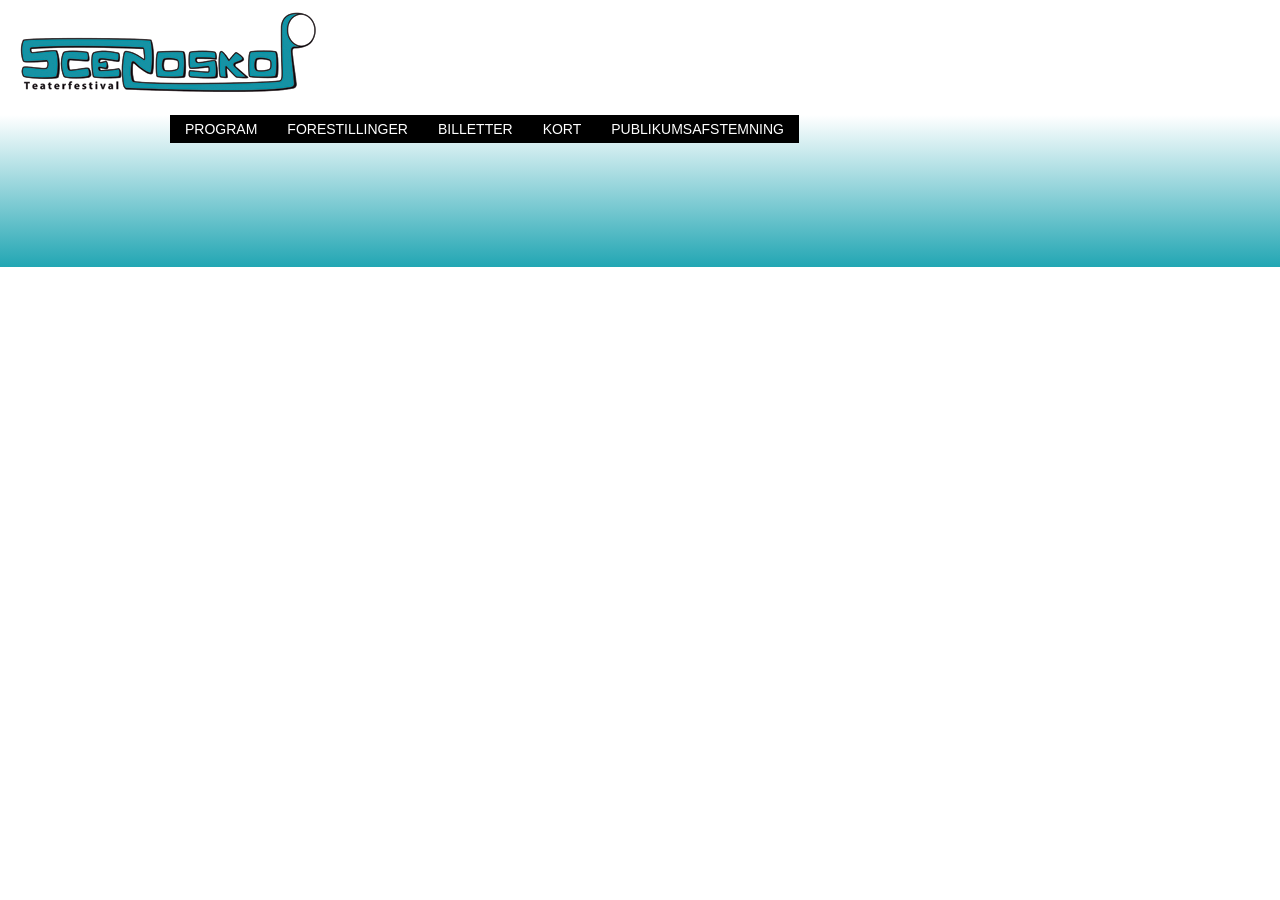
==== www/index.html @ 5769d6dc "." ====
<!DOCTYPE html>
<!-- This site was created in Webflow. http://www.webflow.com-->
<!-- Last Published: Wed Mar 19 2014 09:03:41 GMT+0000 (UTC) -->
<html style="" class="wf-oswald-n3-active wf-oswald-n4-active wf-oswald-n7-active wf-montserrat-n4-active wf-montserrat-n7-active wf-active w-mod-js w-mod-no-touch w-mod-video" data-wf-site="532339cab69573570c00024c"><head>
<meta http-equiv="content-type" content="text/html; charset=UTF-8">
  <meta charset="utf-8">
  <title>Teaterfestival</title>
        <meta name="viewport" content="user-scalable=no, initial-scale=1, maximum-scale=1, minimum-scale=1, width=device-width, height=device-height, target-densitydpi=device-dpi" />
  <meta name="format-detection" content="telephone=no" />

  <link rel="stylesheet" type="text/css" href="index-filer/normalize.css">
  <link rel="stylesheet" type="text/css" href="index-filer/webflow.css">
  <link rel="stylesheet" type="text/css" href="index-filer/scenoskop.css">
  <link rel="stylesheet" type="text/css" href="css/index.css" />

  <script async="" src="js/cbgapi.js"></script><script src="js/webfont.js"></script>
  <link href="index-filer/css.css" rel="stylesheet"><script>
    WebFont.load({
      google: {
        families: ["Oswald:300,400,700","Montserrat:400,700"]
      }
    });
  </script>
  <script type="text/javascript" src="js/modernizr.js"></script>
  <link rel="shortcut icon" type="image/x-icon" href="https://y7v4p6k4.ssl.hwcdn.net/placeholder/favicon.ico">
<script gapi_processed="true" src="js/plusone.js" type="text/javascript"></script></head>
<body>
  <div id="loadscreen" style="width: 100%; height: 100%; z-index: 100; background-color: white; position: absolute; top: 0px; left 0px; padding-top: 30%">
	  <center>
  	  	<img src="splash.png" /><br />
	  	<img src="img/load.gif" />
	  </center>
	  </div>
	  <div class="logo-baggrund">
	    <img class="logo" src="index-filer/Scenoskop-logo-br300px.png" alt="52f9203d129e615e140000d2_Scenoskop-logo-br300px.png">
	  </div>
	  <div class="bund">
	    <div class="w-container bund1"><a class="button menuknap" href="program.html">PROGRAM</a><a class="button menuknap" href="forestillinger.html">FORESTILLINGER</a><a class="button menuknap" href="billetter.html">BILLETTER</a><a class="button menuknap" href="kort.html">KORT</a><a class="button menuknap" href="publikumsafstemning.html">PUBLIKUMSAFSTEMNING</a>
	    </div>
	  </div>
  <script type="text/javascript" src="js/jquery.js"></script>
  <script type="text/javascript" src="js/webflow.js"></script>
  <script type="text/javascript" src="phonegap.js"></script>
  <script type="text/javascript" src="js/index.js"></script>
  <script>
     
	 app.initialize();
		 
	
	document.addEventListener('deviceready', function() {
		navigator.splashscreen.hide();
	});
	 
	$(document).ready(function() {
		$("#loadscreen").remove();
	});
  
  </script>

</body></html>
---- www/index-filer/webflow.css ----
@font-face {
  font-family: 'webflow-icons';
  src: url([data-uri]) format('truetype'), url([data-uri]) format('woff');
  font-weight: normal;
  font-style: normal;
}
[class^="w-icon-"],
[class*=" w-icon-"] {
  font-family: 'webflow-icons';
  speak: none;
  font-style: normal;
  font-weight: normal;
  font-variant: normal;
  text-transform: none;
  line-height: 1;
  /* Better Font Rendering =========== */

  -webkit-font-smoothing: antialiased;
  -moz-osx-font-smoothing: grayscale;
}
.w-icon-slider-right:before {
  content: "\e600";
}
.w-icon-slider-left:before {
  content: "\e601";
}
.w-icon-nav-menu:before {
  content: "\e602";
}
* {
  -webkit-box-sizing: border-box;
  -moz-box-sizing: border-box;
  box-sizing: border-box;
}
html {
  height: 100%;
}
body {
  margin: 0;
  min-height: 100%;
  background-color: #fff;
  color: #333;
}
img {
  max-width: 100%;
  vertical-align: middle;
  display: inline-block;
}
html.touch * {
  background-attachment: scroll !important;
}
.w-block {
  display: block;
}
.w-inline-block {
  max-width: 100%;
  display: inline-block;
}
.w-clearfix:before,
.w-clearfix:after {
  content: " ";
  display: table;
}
.w-clearfix:after {
  clear: both;
}
.w-hidden {
  display: none;
}
h1,
h2,
h3,
h4,
h5,
h6 {
  margin: 0;
}
p {
  margin: 0;
}
blockquote {
  margin: 0;
}
ul,
ol {
  margin-top: 0;
  margin-bottom: 0;
}
.w-list-unstyled {
  padding-left: 0;
  list-style: none;
}
.w-embed:before,
.w-embed:after {
  content: " ";
  display: table;
}
.w-embed:after {
  clear: both;
}
.w-video {
  width: 100%;
  position: relative;
  padding: 0;
}
.w-video iframe,
.w-video object,
.w-video embed {
  position: absolute;
  top: 0;
  left: 0;
  width: 100%;
  height: 100%;
}
fieldset {
  padding: 0;
  margin: 0;
  border: 0;
}
label {
  display: block;
  margin-bottom: 5px;
  font-weight: bold;
}
button,
html input[type="button"],
input[type="reset"],
input[type="submit"] {
  cursor: pointer;
  -webkit-appearance: button;
}
.w-form {
  margin: 0 0 15px;
}
.w-form-done {
  display: none;
  padding: 10px;
  background-color: #dbffd1;
}
.w-form-fail {
  display: none;
  margin-top: 10px;
  padding: 10px;
  background-color: #ffdede;
}
.w-input,
.w-select {
  display: block;
  width: 100%;
  height: 38px;
  padding: 8px 12px;
  margin-bottom: 10px;
  font-size: 14px;
  line-height: 1.428571429;
  color: #555555;
  vertical-align: middle;
  background-color: #ffffff;
  border: 1px solid #cccccc;
  box-shadow: inset 0 1px 1px rgba(0, 0, 0, 0.075);
}
.w-input:-moz-placeholder,
.w-select:-moz-placeholder {
  color: #999999;
}
.w-input::-moz-placeholder,
.w-select::-moz-placeholder {
  color: #999999;
  opacity: 1;
}
.w-input:-ms-input-placeholder,
.w-select:-ms-input-placeholder {
  color: #999999;
}
.w-input::-webkit-input-placeholder,
.w-select::-webkit-input-placeholder {
  color: #999999;
}
.w-input:focus,
.w-select:focus {
  border-color: rgba(82, 168, 236, 0.8);
  outline: 0;
  box-shadow: inset 0 1px 1px rgba(0, 0, 0, 0.075), 0 0 8px rgba(82, 168, 236, 0.6);
}
.w-input[disabled],
.w-select[disabled],
.w-input[readonly],
.w-select[readonly],
fieldset[disabled] .w-input,
fieldset[disabled] .w-select {
  cursor: not-allowed;
  background-color: #eeeeee;
}
textarea.w-input,
textarea.w-select {
  height: auto;
}
.w-select[multiple] {
  height: auto;
}
.w-button {
  display: inline-block;
  padding: 12px;
  background-color: black;
  color: white;
  border: 0;
  line-height: inherit;
}
.w-container {
  margin-left: auto;
  margin-right: auto;
  max-width: 940px;
}
.w-container:before,
.w-container:after {
  content: " ";
  display: table;
}
.w-container:after {
  clear: both;
}
.w-container .w-row {
  margin-left: -10px;
  margin-right: -10px;
}
.w-row:before,
.w-row:after {
  content: " ";
  display: table;
}
.w-row:after {
  clear: both;
}
.w-row .w-row {
  margin-left: 0;
  margin-right: 0;
}
.w-col {
  position: relative;
  float: left;
  width: 100%;
  min-height: 1px;
  padding-left: 10px;
  padding-right: 10px;
}
.w-col .w-col {
  padding-left: 0;
  padding-right: 0;
}
.w-col-1 {
  width: 8.333333333333332%;
}
.w-col-2 {
  width: 16.666666666666664%;
}
.w-col-3 {
  width: 25%;
}
.w-col-4 {
  width: 33.33333333333333%;
}
.w-col-5 {
  width: 41.66666666666667%;
}
.w-col-6 {
  width: 50%;
}
.w-col-7 {
  width: 58.333333333333336%;
}
.w-col-8 {
  width: 66.66666666666666%;
}
.w-col-9 {
  width: 75%;
}
.w-col-10 {
  width: 83.33333333333334%;
}
.w-col-11 {
  width: 91.66666666666666%;
}
.w-col-12 {
  width: 100%;
}
.w-col-push-1 {
  left: 8.333333333333332%;
}
.w-col-push-2 {
  left: 16.666666666666664%;
}
.w-col-push-3 {
  left: 25%;
}
.w-col-push-4 {
  left: 33.33333333333333%;
}
.w-col-push-5 {
  left: 41.66666666666667%;
}
.w-col-push-6 {
  left: 50%;
}
.w-col-push-7 {
  left: 58.333333333333336%;
}
.w-col-push-8 {
  left: 66.66666666666666%;
}
.w-col-push-9 {
  left: 75%;
}
.w-col-push-10 {
  left: 83.33333333333334%;
}
.w-col-push-11 {
  left: 91.66666666666666%;
}
.w-col-pull-1 {
  right: 8.333333333333332%;
}
.w-col-pull-2 {
  right: 16.666666666666664%;
}
.w-col-pull-3 {
  right: 25%;
}
.w-col-pull-4 {
  right: 33.33333333333333%;
}
.w-col-pull-5 {
  right: 41.66666666666667%;
}
.w-col-pull-6 {
  right: 50%;
}
.w-col-pull-7 {
  right: 58.333333333333336%;
}
.w-col-pull-8 {
  right: 66.66666666666666%;
}
.w-col-pull-9 {
  right: 75%;
}
.w-col-pull-10 {
  right: 83.33333333333334%;
}
.w-col-pull-11 {
  right: 91.66666666666666%;
}
.w-col-offset-1 {
  margin-left: 8.333333333333332%;
}
.w-col-offset-2 {
  margin-left: 16.666666666666664%;
}
.w-col-offset-3 {
  margin-left: 25%;
}
.w-col-offset-4 {
  margin-left: 33.33333333333333%;
}
.w-col-offset-5 {
  margin-left: 41.66666666666667%;
}
.w-col-offset-6 {
  margin-left: 50%;
}
.w-col-offset-7 {
  margin-left: 58.333333333333336%;
}
.w-col-offset-8 {
  margin-left: 66.66666666666666%;
}
.w-col-offset-9 {
  margin-left: 75%;
}
.w-col-offset-10 {
  margin-left: 83.33333333333334%;
}
.w-col-offset-11 {
  margin-left: 91.66666666666666%;
}
.w-hidden-main {
  display: none !important;
}
@media screen and (max-width: 991px) {
  .w-container {
    max-width: 728px;
  }
  .w-hidden-main {
    display: inherit !important;
  }
  .w-hidden-medium {
    display: none !important;
  }
  .w-col-medium-1 {
    width: 8.333333333333332%;
  }
  .w-col-medium-2 {
    width: 16.666666666666664%;
  }
  .w-col-medium-3 {
    width: 25%;
  }
  .w-col-medium-4 {
    width: 33.33333333333333%;
  }
  .w-col-medium-5 {
    width: 41.66666666666667%;
  }
  .w-col-medium-6 {
    width: 50%;
  }
  .w-col-medium-7 {
    width: 58.333333333333336%;
  }
  .w-col-medium-8 {
    width: 66.66666666666666%;
  }
  .w-col-medium-9 {
    width: 75%;
  }
  .w-col-medium-10 {
    width: 83.33333333333334%;
  }
  .w-col-medium-11 {
    width: 91.66666666666666%;
  }
  .w-col-medium-12 {
    width: 100%;
  }
  .w-col-medium-push-1 {
    left: 8.333333333333332%;
  }
  .w-col-medium-push-2 {
    left: 16.666666666666664%;
  }
  .w-col-medium-push-3 {
    left: 25%;
  }
  .w-col-medium-push-4 {
    left: 33.33333333333333%;
  }
  .w-col-medium-push-5 {
    left: 41.66666666666667%;
  }
  .w-col-medium-push-6 {
    left: 50%;
  }
  .w-col-medium-push-7 {
    left: 58.333333333333336%;
  }
  .w-col-medium-push-8 {
    left: 66.66666666666666%;
  }
  .w-col-medium-push-9 {
    left: 75%;
  }
  .w-col-medium-push-10 {
    left: 83.33333333333334%;
  }
  .w-col-medium-push-11 {
    left: 91.66666666666666%;
  }
  .w-col-medium-pull-1 {
    right: 8.333333333333332%;
  }
  .w-col-medium-pull-2 {
    right: 16.666666666666664%;
  }
  .w-col-medium-pull-3 {
    right: 25%;
  }
  .w-col-medium-pull-4 {
    right: 33.33333333333333%;
  }
  .w-col-medium-pull-5 {
    right: 41.66666666666667%;
  }
  .w-col-medium-pull-6 {
    right: 50%;
  }
  .w-col-medium-pull-7 {
    right: 58.333333333333336%;
  }
  .w-col-medium-pull-8 {
    right: 66.66666666666666%;
  }
  .w-col-medium-pull-9 {
    right: 75%;
  }
  .w-col-medium-pull-10 {
    right: 83.33333333333334%;
  }
  .w-col-medium-pull-11 {
    right: 91.66666666666666%;
  }
  .w-col-medium-offset-1 {
    margin-left: 8.333333333333332%;
  }
  .w-col-medium-offset-2 {
    margin-left: 16.666666666666664%;
  }
  .w-col-medium-offset-3 {
    margin-left: 25%;
  }
  .w-col-medium-offset-4 {
    margin-left: 33.33333333333333%;
  }
  .w-col-medium-offset-5 {
    margin-left: 41.66666666666667%;
  }
  .w-col-medium-offset-6 {
    margin-left: 50%;
  }
  .w-col-medium-offset-7 {
    margin-left: 58.333333333333336%;
  }
  .w-col-medium-offset-8 {
    margin-left: 66.66666666666666%;
  }
  .w-col-medium-offset-9 {
    margin-left: 75%;
  }
  .w-col-medium-offset-10 {
    margin-left: 83.33333333333334%;
  }
  .w-col-medium-offset-11 {
    margin-left: 91.66666666666666%;
  }
}
@media screen and (max-width: 767px) {
  .w-hidden-main {
    display: inherit !important;
  }
  .w-hidden-medium {
    display: inherit !important;
  }
  .w-hidden-small {
    display: none !important;
  }
  .w-row,
  .w-container .w-row {
    margin-left: 0;
    margin-right: 0;
  }
  .w-col {
    width: 100%;
    left: auto;
    right: auto;
  }
  .w-col-small-3 {
    width: 25%;
  }
  .w-col-small-4 {
    width: 33.33333333333333%;
  }
  .w-col-small-6 {
    width: 50%;
  }
  .w-col-small-push-1 {
    left: 8.333333333333332%;
  }
  .w-col-small-push-2 {
    left: 16.666666666666664%;
  }
  .w-col-small-push-3 {
    left: 25%;
  }
  .w-col-small-push-4 {
    left: 33.33333333333333%;
  }
  .w-col-small-push-5 {
    left: 41.66666666666667%;
  }
  .w-col-small-push-6 {
    left: 50%;
  }
  .w-col-small-push-7 {
    left: 58.333333333333336%;
  }
  .w-col-small-push-8 {
    left: 66.66666666666666%;
  }
  .w-col-small-push-9 {
    left: 75%;
  }
  .w-col-small-push-10 {
    left: 83.33333333333334%;
  }
  .w-col-small-push-11 {
    left: 91.66666666666666%;
  }
  .w-col-small-pull-1 {
    right: 8.333333333333332%;
  }
  .w-col-small-pull-2 {
    right: 16.666666666666664%;
  }
  .w-col-small-pull-3 {
    right: 25%;
  }
  .w-col-small-pull-4 {
    right: 33.33333333333333%;
  }
  .w-col-small-pull-5 {
    right: 41.66666666666667%;
  }
  .w-col-small-pull-6 {
    right: 50%;
  }
  .w-col-small-pull-7 {
    right: 58.333333333333336%;
  }
  .w-col-small-pull-8 {
    right: 66.66666666666666%;
  }
  .w-col-small-pull-9 {
    right: 75%;
  }
  .w-col-small-pull-10 {
    right: 83.33333333333334%;
  }
  .w-col-small-pull-11 {
    right: 91.66666666666666%;
  }
  .w-col-small-offset-1 {
    margin-left: 8.333333333333332%;
  }
  .w-col-small-offset-2 {
    margin-left: 16.666666666666664%;
  }
  .w-col-small-offset-3 {
    margin-left: 25%;
  }
  .w-col-small-offset-4 {
    margin-left: 33.33333333333333%;
  }
  .w-col-small-offset-5 {
    margin-left: 41.66666666666667%;
  }
  .w-col-small-offset-6 {
    margin-left: 50%;
  }
  .w-col-small-offset-7 {
    margin-left: 58.333333333333336%;
  }
  .w-col-small-offset-8 {
    margin-left: 66.66666666666666%;
  }
  .w-col-small-offset-9 {
    margin-left: 75%;
  }
  .w-col-small-offset-10 {
    margin-left: 83.33333333333334%;
  }
  .w-col-small-offset-11 {
    margin-left: 91.66666666666666%;
  }
}
@media screen and (max-width: 479px) {
  .w-container {
    max-width: none;
  }
  .w-hidden-main {
    display: inherit !important;
  }
  .w-hidden-medium {
    display: inherit !important;
  }
  .w-hidden-small {
    display: inherit !important;
  }
  .w-hidden-tiny {
    display: none !important;
  }
  .w-col {
    width: 100%;
  }
  .w-col-tiny-3 {
    width: 25%;
  }
  .w-col-tiny-4 {
    width: 33.33333333333333%;
  }
  .w-col-tiny-6 {
    width: 50%;
  }
  .w-col-tiny-push-1 {
    left: 8.333333333333332%;
  }
  .w-col-tiny-push-2 {
    left: 16.666666666666664%;
  }
  .w-col-tiny-push-3 {
    left: 25%;
  }
  .w-col-tiny-push-4 {
    left: 33.33333333333333%;
  }
  .w-col-tiny-push-5 {
    left: 41.66666666666667%;
  }
  .w-col-tiny-push-6 {
    left: 50%;
  }
  .w-col-tiny-push-7 {
    left: 58.333333333333336%;
  }
  .w-col-tiny-push-8 {
    left: 66.66666666666666%;
  }
  .w-col-tiny-push-9 {
    left: 75%;
  }
  .w-col-tiny-push-10 {
    left: 83.33333333333334%;
  }
  .w-col-tiny-push-11 {
    left: 91.66666666666666%;
  }
  .w-col-tiny-pull-1 {
    right: 8.333333333333332%;
  }
  .w-col-tiny-pull-2 {
    right: 16.666666666666664%;
  }
  .w-col-tiny-pull-3 {
    right: 25%;
  }
  .w-col-tiny-pull-4 {
    right: 33.33333333333333%;
  }
  .w-col-tiny-pull-5 {
    right: 41.66666666666667%;
  }
  .w-col-tiny-pull-6 {
    right: 50%;
  }
  .w-col-tiny-pull-7 {
    right: 58.333333333333336%;
  }
  .w-col-tiny-pull-8 {
    right: 66.66666666666666%;
  }
  .w-col-tiny-pull-9 {
    right: 75%;
  }
  .w-col-tiny-pull-10 {
    right: 83.33333333333334%;
  }
  .w-col-tiny-pull-11 {
    right: 91.66666666666666%;
  }
  .w-col-tiny-offset-1 {
    margin-left: 8.333333333333332%;
  }
  .w-col-tiny-offset-2 {
    margin-left: 16.666666666666664%;
  }
  .w-col-tiny-offset-3 {
    margin-left: 25%;
  }
  .w-col-tiny-offset-4 {
    margin-left: 33.33333333333333%;
  }
  .w-col-tiny-offset-5 {
    margin-left: 41.66666666666667%;
  }
  .w-col-tiny-offset-6 {
    margin-left: 50%;
  }
  .w-col-tiny-offset-7 {
    margin-left: 58.333333333333336%;
  }
  .w-col-tiny-offset-8 {
    margin-left: 66.66666666666666%;
  }
  .w-col-tiny-offset-9 {
    margin-left: 75%;
  }
  .w-col-tiny-offset-10 {
    margin-left: 83.33333333333334%;
  }
  .w-col-tiny-offset-11 {
    margin-left: 91.66666666666666%;
  }
}
.w-widget {
  position: relative;
}
.w-widget-map {
  width: 100%;
  height: 400px;
}
.w-widget-map label {
  width: auto;
  display: inline;
}
.w-widget-map img {
  max-width: inherit;
}
.w-widget-map .gm-style-iw {
  width: 90% !important;
  height: auto !important;
  top: 7px !important;
  left: 6% !important;
  display: inline;
  text-align: center;
  overflow: hidden;
}
.w-widget-map .gm-style-iw + div {
  display: none;
}
.w-widget-twitter {
  overflow: hidden;
}
.w-widget-gplus {
  overflow: hidden;
}
.w-slider {
  position: relative;
  height: 300px;
  text-align: center;
  background: rgba(153, 153, 153, 0.5);
  clear: both;
  -webkit-tap-highlight-color: rgba(0, 0, 0, 0);
  tap-highlight-color: rgba(0, 0, 0, 0);
}
.w-slider-mask {
  position: relative;
  display: block;
  overflow: hidden;
  z-index: 1;
  left: 0;
  right: 0;
  height: 100%;
  white-space: nowrap;
}
.w-slide {
  position: relative;
  display: inline-block;
  vertical-align: top;
  width: 100%;
  height: 100%;
  white-space: normal;
  text-align: left;
}
.w-slider-nav {
  position: absolute;
  z-index: 2;
  top: auto;
  right: 0;
  bottom: 0;
  left: 0;
  margin: auto;
  padding-top: 10px;
  height: 40px;
  text-align: center;
  -webkit-tap-highlight-color: rgba(0, 0, 0, 0);
  tap-highlight-color: rgba(0, 0, 0, 0);
}
.w-slider-nav.w-round > div {
  -webkit-border-radius: 100%;
  -webkit-background-clip: padding-box;
  -moz-border-radius: 100%;
  -moz-background-clip: padding;
  border-radius: 100%;
  background-clip: padding-box;
}
.w-slider-nav.w-num > div {
  width: auto;
  height: auto;
  padding: 0.2em 0.5em;
  font-size: inherit;
  line-height: inherit;
}
.w-slider-nav.w-shadow > div {
  -webkit-box-shadow: 0px 0px 3px rgba(51, 51, 51, 0.4);
  -moz-box-shadow: 0px 0px 3px rgba(51, 51, 51, 0.4);
  box-shadow: 0px 0px 3px rgba(51, 51, 51, 0.4);
}
.w-slider-nav-invert {
  color: #fff;
}
.w-slider-nav-invert > div {
  background-color: rgba(34, 34, 34, 0.4);
}
.w-slider-nav-invert > div.w-active {
  background-color: #222;
}
.w-slider-dot {
  position: relative;
  display: inline-block;
  width: 1em;
  height: 1em;
  background-color: rgba(255, 255, 255, 0.4);
  cursor: pointer;
  margin: 0 3px 0.5em;
  -webkit-transition: background-color 100ms, color 100ms;
  -moz-transition: background-color 100ms, color 100ms;
  -o-transition: background-color 100ms, color 100ms;
  transition: background-color 100ms, color 100ms;
}
.w-slider-dot.w-active {
  background-color: #fff;
}
.w-slider-arrow-left,
.w-slider-arrow-right {
  position: absolute;
  width: 80px;
  top: 0;
  right: 0;
  bottom: 0;
  left: 0;
  margin: auto;
  cursor: pointer;
  overflow: hidden;
  color: white;
  font-size: 40px;
  -webkit-tap-highlight-color: rgba(0, 0, 0, 0);
  tap-highlight-color: rgba(0, 0, 0, 0);
  -webkit-user-select: none;
  -moz-user-select: none;
  -ms-user-select: none;
  user-select: none;
}
.w-slider-arrow-left [class^="w-icon-"],
.w-slider-arrow-right [class^="w-icon-"],
.w-slider-arrow-left [class*=" w-icon-"],
.w-slider-arrow-right [class*=" w-icon-"] {
  position: absolute;
}
.w-slider-arrow-left {
  z-index: 3;
  right: auto;
}
.w-slider-arrow-right {
  z-index: 4;
  left: auto;
}
.w-icon-slider-left,
.w-icon-slider-right {
  top: 0;
  right: 0;
  bottom: 0;
  left: 0;
  margin: auto;
  width: 1em;
  height: 1em;
}
.w-nav {
  position: relative;
  background: #BBB;
  z-index: 1000;
}
.w-nav:before,
.w-nav:after {
  content: " ";
  display: table;
}
.w-nav:after {
  clear: both;
}
.w-nav-brand {
  position: relative;
  float: left;
  text-decoration: none;
  color: #222;
}
.w-nav-link {
  position: relative;
  display: inline-block;
  vertical-align: top;
  text-decoration: none;
  color: #222;
  padding: 20px;
  text-align: left;
  margin-left: auto;
  margin-right: auto;
}
.w-nav-link.w--current {
  color: #339CE1;
}
.w-nav-menu {
  position: relative;
  float: right;
}
.w--nav-menu-open {
  display: block !important;
  position: absolute;
  top: 100%;
  left: 0;
  right: 0;
  background: #999;
  text-align: center;
  overflow: visible;
  min-width: 200px;
}
.w--nav-link-open {
  display: block;
}
.w-nav-overlay {
  position: absolute;
  overflow: hidden;
  display: none;
  top: 100%;
  left: 0;
  right: 0;
  width: 100%;
}
.w-nav-overlay .w--nav-menu-open {
  top: 0;
}
.w-nav[data-animation="over-left"] .w-nav-overlay {
  width: auto;
}
.w-nav[data-animation="over-left"] .w-nav-overlay,
.w-nav[data-animation="over-left"] .w--nav-menu-open {
  right: auto;
  z-index: 1;
  top: 0;
}
.w-nav[data-animation="over-right"] .w-nav-overlay {
  width: auto;
}
.w-nav[data-animation="over-right"] .w-nav-overlay,
.w-nav[data-animation="over-right"] .w--nav-menu-open {
  left: auto;
  z-index: 1;
  top: 0;
}
.w-nav-button {
  position: relative;
  float: right;
  padding: 18px;
  font-size: 24px;
  display: none;
  cursor: pointer;
  -webkit-tap-highlight-color: rgba(0, 0, 0, 0);
  tap-highlight-color: rgba(0, 0, 0, 0);
  -webkit-user-select: none;
  -moz-user-select: none;
  -ms-user-select: none;
  user-select: none;
}
.w-nav-button.w--open {
  background-color: #999;
  color: white;
}
.w-nav[data-collapse="all"] .w-nav-menu {
  display: none;
}
.w-nav[data-collapse="all"] .w-nav-button {
  display: block;
}
@media screen and (max-width: 991px) {
  .w-nav[data-collapse="medium"] .w-nav-menu {
    display: none;
  }
  .w-nav[data-collapse="medium"] .w-nav-button {
    display: block;
  }
}
@media screen and (max-width: 767px) {
  .w-nav[data-collapse="small"] .w-nav-menu {
    display: none;
  }
  .w-nav[data-collapse="small"] .w-nav-button {
    display: block;
  }
  .w-nav-brand {
    padding-left: 10px;
  }
}
@media screen and (max-width: 479px) {
  .w-nav[data-collapse="tiny"] .w-nav-menu {
    display: none;
  }
  .w-nav[data-collapse="tiny"] .w-nav-button {
    display: block;
  }
}
[data-ix],
[data-ix-affect] {
  -webkit-backface-visibility: hidden;
  backface-visibility: hidden;
}
[data-ix]:empty:after {
  content: " ";
}
---- www/index-filer/scenoskop.css ----
body {
  font-family: Arial, Helvetica, sans-serif;
  color: #333;
  font-size: 14px;
  line-height: 20px;
}
h1 {
  margin: 10px 0px;
  font-size: 38px;
  line-height: 44px;
  font-weight: 700;
}
h2 {
  margin: 10px 0px;
  font-size: 32px;
  line-height: 36px;
  font-weight: 700;
}
h3 {
  display: block;
  margin: 0px auto 10px;
  padding-top: 18px;
  border-bottom-style: solid;
  border-bottom-width: 3px;
  font-family: Oswald, sans-serif;
  color: black;
  font-size: 36px;
  line-height: 30px;
  font-weight: 700;
  text-align: center;
}
h4 {
  margin: 10px 0px;
  font-size: 18px;
  line-height: 24px;
  font-weight: 700;
}
h5 {
  margin: 10px 0px;
  font-size: 14px;
  line-height: 20px;
  font-weight: 700;
}
h6 {
  margin: 10px 0px;
  font-size: 12px;
  line-height: 18px;
  font-weight: 700;
}
p {
  margin-bottom: 5px;
}
.button {
  display: inline-block;
  padding: 4px 15px;
  background-color: black;
  color: white;
  text-align: center;
  text-decoration: none;
}
.button.billet-knap {
  position: static;
  display: block;
  width: auto;
  max-width: 150px;
  float: none;
}
.logo {
  position: relative;
  left: 0px;
  top: 0px;
  right: 0px;
  display: block;
  overflow-x: visible;
  overflow-y: visible;
  padding-top: 10px;
  padding-left: 18px;
}
.bund {
  height: 100%;
  padding-bottom: 68px;
  background-image: -webkit-linear-gradient(white, #22a6b3);
  background-image: -o-linear-gradient(white, #22a6b3);
  background-image: linear-gradient(white, #22a6b3);
}
.bund1 {
  height: 100%;
  margin-top: 20px;
  margin-bottom: 0px;
  padding-bottom: 56px;
}
.forestilling-overskrift {
  height: 25px;
  background-color: #22a6b3;
}
.navigation-bar {
  background-color: white;
}
.menu-open {
  padding: 2px 10px;
}
@media (max-width: 991px) {
  h3 {
    display: block;
    margin: 0px auto 1px;
    padding-top: 18px;
    border-bottom: 3px solid black;
    font-family: Oswald, sans-serif;
    color: black;
    font-size: 28px;
    line-height: 24px;
    text-align: center;
  }
  h6 {
    margin-top: 3px;
    margin-bottom: 0px;
    margin-left: 9px;
    font-family:'Helvetica Neue', Helvetica, Arial, sans-serif;
    color: white;
    font-size: 14px;
  }
  .logo {
    position: static;
    display: block;
    overflow-x: visible;
    overflow-y: visible;
    padding-top: 3px;
  }
  .tilbagepil {
    margin-top: 6px;
    padding-top: 0px;
  }
  .program-fotos {
    display: block;
    margin: 8px auto 4px;
    border: 2px solid #22a6b3;
    border-radius: 8px;
  }
  .forestilling-overskrift {
    height: 25px;
    background-color: #22a6b3;
  }
  .navigation-bar-ikon {
    padding: 2px 10px;
  }
  .navigation-bar {
    max-width: 991px;
    margin-top: 0px;
    margin-bottom: 0px;
    padding: 2px 10px;
    border-bottom: 1px none black;
    background-color: white;
  }
  .forestilling11 {
    margin-right: 20px;
    margin-left: 20px;
  }
  .forestilling10 {
    margin-right: 20px;
    margin-left: 20px;
  }
  .forestilling8 {
    margin-right: 20px;
    margin-left: 20px;
  }
  .forestilling7 {
    margin-right: 20px;
    margin-left: 20px;
  }
  .forestilling6 {
    margin-right: 20px;
    margin-left: 20px;
  }
  .forestilling5 {
    margin-right: 20px;
    margin-left: 20px;
  }
  .forestilling4.margin {
    margin-right: 20px;
    margin-left: 20px;
  }
  .margin20px {
    margin-right: 0px;
  }
}
@media (max-width: 767px) {
  h3 {
    display: block;
    margin: 0px auto 1px;
    padding-top: 18px;
    padding-left: 0px;
    border-bottom: 3px solid black;
    font-family: Oswald, sans-serif;
    color: black;
    font-size: 28px;
    line-height: 24px;
    text-align: center;
  }
  h5 {
    position: static;
    left: -1px;
    width: 250px;
    height: 21px;
    margin: 0px 20px 0px 0px;
    padding-left: 0px;
    float: none;
    clear: none;
    font-family: Oswald, sans-serif;
    font-size: 20px;
  }
  h6 {
    margin-top: 0px;
    margin-right: 9px;
    margin-bottom: 0px;
    padding-top: 0px;
    font-family: Oswald, sans-serif;
    color: black;
    font-size: 18px;
    line-height: 24px;
    text-align: center;
  }
  .button {
    display: block;
    margin-top: 15px;
    margin-right: 150px;
    margin-left: 150px;
    font-weight: 700;
  }
  .button.momentum-knap {
    width: 100%;
    height: 22px;
    margin: 0px auto 4px;
    padding-right: 2px;
    padding-left: 2px;
    border: 2px solid #22a6b3;
    border-radius: 8px;
    background-color: white;
    font-family: Oswald, sans-serif;
    color: #cc1d7a;
    line-height: 10px;
  }
  .button.momentum-knap:active {
    background-color: #a3ccd6;
  }
  .button.billet-knap {
    width: 300px;
    height: 30px;
    max-width: 200px;
    margin: 0px auto 4px;
    padding-top: 9px;
    padding-right: 2px;
    padding-left: 2px;
    border: 2px solid black;
    border-radius: 0px;
    background-color: white;
    font-family: Oswald, sans-serif;
    color: black;
    font-size: 24px;
    line-height: 10px;
  }
  .button.mere-knap {
    margin-right: 60px;
    color: black;
  }
  .button.mere-knap:active {
    background-color: #a3ccd6;
  }
  .button.uteater-knap {
    color: #f24a07;
  }
  .button.menuknap {
    width: 80%;
    margin-right: auto;
    margin-left: auto;
    border: 2px solid black;
    border-radius: 4px;
    background-color: white;
    font-family: Oswald, sans-serif;
    color: black;
    font-size: 20px;
  }
  .button.billetknap {
    width: 100%;
    height: 22px;
    margin-top: 0px;
    margin-right: 0px;
    margin-left: 0px;
    padding: 5px 5px 0px 6px;
    border: 2px solid black;
    border-radius: 5px;
    background-color: white;
    font-family: Oswald, sans-serif;
    color: black;
    line-height: 10px;
  }
  .logo {
    margin-right: auto;
    margin-bottom: 10px;
    margin-left: auto;
    padding-top: 2px;
    padding-left: 10px;
  }
  .bund {
    display: block;
    margin-right: auto;
    margin-left: auto;
  }
  .bund1 {
    padding-bottom: 34px;
  }
  .bund1.bund2.bund3 {
    position: static;
    display: block;
    margin-right: auto;
    margin-left: auto;
  }
  .tilbagepil {
    margin-top: 6px;
  }
  .program-fotos {
    width: 77px;
    margin-left: 60px;
    padding-left: 0px;
  }
  .forestillinger-tekst {
    margin-right: -68px;
    padding-top: 2px;
    font-family:'Helvetica Neue', Helvetica, Arial, sans-serif;
    font-size: 10px;
    line-height: 12px;
  }
  .forestilling-overskrift {
    height: 30px;
    border-bottom: 1px solid black;
    background-color: #22a6b3;
  }
  .navigation-bar-ikon {
    padding: 2px 10px;
  }
  .navigation-bar {
    margin-top: 0px;
    margin-bottom: 0px;
    border-bottom: 1px solid black;
    background-color: white;
  }
  .navigation-bar.navbarstreg.navbaringenstreg {
    border-bottom-style: none;
  }
  .forestilling-overskrift2 {
    margin-bottom: 0px;
  }
  .dato-kalender._11april {
    margin-bottom: 317px;
    font-family:'Trebuchet MS', Helvetica, Arial, sans-serif;
    font-size: 60px;
  }
  .dato-kalender._12april {
    display: block;
    width: 100px;
    margin-right: 0px;
    margin-left: 0px;
    padding-right: 20px;
    padding-left: 0px;
    float: none;
  }
  .logo-baggrund {
    margin-top: 5px;
  }
  .program-md-dag {
    position: static;
    left: 0px;
    top: 0px;
    display: block;
    overflow-x: visible;
    overflow-y: visible;
    padding-right: 10px;
  }
  .month {
    width: 100%;
    height: 28px;
    padding-top: 4px;
    float: right;
    border-top: 1px solid #22a6b3;
    border-bottom: 1px solid #22a6b3;
    background-color: white;
  }
  .dato {
    width: 75px;
    height: 75px;
    font-family: Oswald, sans-serif;
    font-size: 60px;
  }
  .dag {
    position: static;
    display: block;
    padding-right: 0px;
    padding-left: 0px;
  }
  .dag.prog-md-dg {
    margin-left: -130px;
  }
  .program-md {
    width: auto;
    height: 21px;
    max-width: 90px;
    margin-top: 0px;
    margin-bottom: 0px;
    padding-left: 10px;
    float: left;
    font-family: Oswald, sans-serif;
    font-size: 20px;
    text-align: center;
  }
  .datodiv {
    position: relative;
    width: 75%;
    margin-top: 3px;
    margin-left: -14px;
    padding-top: 0px;
    padding-bottom: 0px;
    float: left;
    border-bottom: 1px solid #a3ccd6;
    border-left: 0px solid #a3ccd6;
  }
  .datodiv.datodivmomentumcafe {
    margin-right: 11px;
    margin-left: -52px;
  }
  .ikondiv {
    position: relative;
    width: 28%;
    float: left;
    font-family: Oswald, sans-serif;
    font-size: 60px;
    line-height: 44px;
  }
  .ikondiv.datokolonne {
    width: 25%;
    padding-right: 0px;
    padding-left: 0px;
  }
  .momentumknap.info-knap {
    position: relative;
    display: block;
    width: 150px;
    height: 16px;
    margin-top: 5px;
    margin-right: auto;
    margin-left: auto;
    padding: 0px;
    float: none;
    clear: both;
    border: 3px solid #5bf7fc;
    border-radius: 5px;
    background-color: #5bf7fc;
    font-family:'Trebuchet MS', Helvetica, Arial, sans-serif;
    color: black;
    font-size: 12px;
    line-height: 11px;
  }
  .momentumknap.info-knap.uteater {
    position: relative;
    display: block;
    width: 150px;
    height: 16px;
    margin-top: 5px;
    margin-right: auto;
    margin-left: auto;
    padding: 0px;
    float: none;
    clear: both;
    border: 3px solid #ff7300;
    border-radius: 5px;
    background-color: #ff7300;
    color: black;
    font-size: 12px;
    line-height: 11px;
  }
  .momentumknap.info-knap.caf-knap {
    border-color: #c8ff00;
    background-color: #c8ff00;
  }
  .momentumknap.info-knap.v-rkstedsscenen {
    position: relative;
    display: block;
    width: 150px;
    height: 16px;
    margin-top: 5px;
    margin-right: auto;
    margin-left: auto;
    padding: 0px;
    float: none;
    clear: both;
    border: 3px solid #ffd000;
    border-radius: 5px;
    background-color: #ffd000;
    font-family:'Trebuchet MS', Helvetica, Arial, sans-serif;
    color: black;
    font-size: 12px;
    line-height: 11px;
  }
  .momentumknap.info-knap.momentumcafe {
    border-color: #ff007b;
    background-color: #ff007b;
  }
  .forestillingstekst.testforestillingtest {
    position: relative;
    margin-left: 5px;
    float: left;
  }
  .forestillingstekst.testforestillingtest.tid-sted-rk {
    position: relative;
    left: 0px;
    margin-left: 5px;
    float: left;
    border-radius: 2px;
  }
  .info-div {
    height: 20px;
    margin-bottom: 4px;
    margin-left: 4px;
  }
  .scenediv {
    position: relative;
    display: block;
    width: 33%;
    margin-right: auto;
    margin-left: auto;
    padding-left: 0px;
    float: left;
  }
  .test-img {
    width: 10px;
    height: 10px;
    margin-left: 3px;
    float: left;
    border: 1px solid #5bf7fc;
    border-radius: 15px;
    background-color: #5bf7fc;
  }
  .test-img.uteater {
    width: 10px;
    height: 10px;
    margin-left: 3px;
    float: left;
    border: 1px solid #ff7300;
    border-radius: 15px;
    background-color: #ff7300;
  }
  .test-img.v-rksedssc {
    width: 10px;
    height: 10px;
    margin-left: 3px;
    float: left;
    border: 1px solid #ffd000;
    border-radius: 15px;
    background-color: #ffd000;
  }
  .test-img.spillested-kolonne {
    width: 10px;
    height: 10px;
    margin-left: 3px;
    float: left;
    border: 1px solid #ff007b;
    border-radius: 15px;
    background-color: #ff007b;
  }
  .test-img.spillested-kolonne.cirkel-horisontalt {
    margin-top: 5px;
  }
  .test-img.teater95b {
    width: 10px;
    height: 10px;
    margin-left: 3px;
    float: left;
    border: 1px solid #c8ff00;
    border-radius: 15px;
    background-color: #c8ff00;
  }
  .test-img.v-rkstedssc {
    float: left;
    border: 1px solid #ffd000;
    border-radius: 15px;
    background-color: #ffd000;
  }
  .tekst-titel {
    font-family:'Trebuchet MS', Helvetica, Arial, sans-serif;
    font-size: 15px;
    font-weight: 700;
  }
  .ingen-knap {
    color: white;
  }
  .forestilling11 {
    margin-right: 0px;
    margin-left: 0px;
  }
  .forestilling10 {
    margin-right: 0px;
    margin-left: 0px;
  }
  .forestilling8 {
    margin-right: 0px;
    margin-left: 0px;
  }
  .forestilling7 {
    margin-right: 0px;
    margin-left: 0px;
  }
  .forestilling6 {
    margin-right: 0px;
    margin-left: 0px;
  }
  .forestilling5 {
    margin-right: 0px;
    margin-left: 0px;
  }
  .forestilling4.margin {
    margin-right: 0px;
    margin-left: 0px;
  }
  .forestilling3.margin {
    margin-right: 0px;
    margin-left: 0px;
  }
  .forestilling2.margin {
    margin-right: 0px;
    margin-left: 0px;
  }
  .forestilling1.margin {
    margin-right: 0px;
    margin-left: 0px;
  }
  .kort-pr-sentation {
    position: static;
    display: block;
    margin-right: 0px;
    margin-left: 0px;
  }
}
@media (max-width: 479px) {
  h1 {
    position: static;
    left: 0px;
    top: 0px;
    display: block;
    overflow-x: visible;
    overflow-y: visible;
    margin: 0px auto;
    padding-bottom: 0px;
    padding-left: 0px;
    float: none;
    clear: none;
  }
  h3 {
    height: 44px;
    margin-top: 0px;
    margin-bottom: 0px;
    padding-top: 18px;
    padding-bottom: 0px;
    border-bottom-style: solid;
    border-bottom-color: black;
    direction: ltr;
    font-family: Oswald, sans-serif;
    color: black;
    font-size: 28px;
    line-height: 24px;
    text-align: center;
    text-decoration: none;
    text-transform: uppercase;
    list-style-type: none;
  }
  h5 {
    position: static;
    left: -74px;
    top: 0px;
    bottom: 0px;
    width: 230px;
    height: 21px;
    margin-top: 0px;
    margin-right: 20px;
    margin-bottom: 0px;
    float: right;
    clear: none;
    font-family: Oswald, sans-serif;
    font-size: 20px;
    font-weight: 700;
    text-align: left;
  }
  h6 {
    height: auto;
    margin: 0px 9px;
    padding-top: 2px;
    padding-bottom: 0px;
    background-color: transparent;
    font-family: Oswald, sans-serif;
    color: #333;
    font-size: 18px;
    line-height: 24px;
    text-align: center;
  }
  .button {
    position: static;
    display: block;
    margin-top: 30px;
    margin-right: 50px;
    margin-left: 50px;
    border: 2px solid black;
    border-radius: 8px;
    background-color: white;
    color: #2cb8a7;
    font-size: 16px;
    font-weight: 700;
  }
  .button.momentum-knap {
    width: 100%;
    height: 22px;
    margin: 0px 0px 4px;
    padding: 4px 2px 0px;
    border-style: solid;
    border-color: #ff007b;
    border-radius: 4px;
    background-color: #ff007b;
    font-family: Oswald, sans-serif;
    color: black;
    font-size: 14px;
    line-height: 9px;
    text-align: center;
  }
  .button.momentum-knap:active {
    background-color: #a3ccd6;
  }
  .button.billet-knap {
    width: 236px;
    height: 35px;
    max-width: 230px;
    margin: 0px auto 10px;
    padding: 12px 2px 2px;
    float: none;
    border-color: black;
    border-radius: 0px;
    color: black;
    font-size: 24px;
  }
  .button.mere-knap {
    color: black;
  }
  .button.mere-knap:active {
    background-color: #a3ccd6;
  }
  .button.uteater-knap {
    border-color: #ff7300;
    background-color: #ff7300;
    color: black;
  }
  .button.uteater-knap:active {
    background-color: #a3ccd6;
  }
  .button.uteater-knap.teater95b {
    border-color: #c8ff00;
    background-color: #c8ff00;
  }
  .button.vis-mere {
    width: 100%;
    border-color: black;
    border-radius: 4px;
    background-color: white;
    color: black;
  }
  .button.vis-mere.vis-mere-knap {
    width: 100%;
    height: 35px;
    padding-top: 10px;
    padding-bottom: 0px;
    border-color: black;
    background-color: white;
  }
  .button.menuknap {
    height: 36px;
    margin-top: 28px;
    padding-top: 6px;
    border-radius: 4px;
  }
  .button.billetknap {
    width: 100%;
    height: 35px;
    margin: 0px 0px 6px;
    padding: 10px 5px 0px 6px;
    border-radius: 4px;
    font-family: Oswald, sans-serif;
    color: black;
    font-size: 15px;
    line-height: 9px;
  }
  .button.billetknap.billetmenu {
    width: 30%;
    margin: 15px auto;
  }
  .button.momentum-knap {
    width: 100%;
    height: 35px;
    padding-top: 10px;
    border-color: #5bf7fc;
    background-color: #5bf7fc;
  }
  .button.uteater-knap {
    height: 35px;
    padding-top: 10px;
    border-color: #ff7300;
    background-color: #ff7300;
  }
  .button.momentum-cafe-knap {
    width: 100%;
    height: 35px;
    padding-top: 10px;
    border-color: #ff007b;
    background-color: #ff007b;
  }
  .button.vaerkstedsscenen-knap {
    border-color: #ffd000;
    border-radius: 4px;
    background-color: #ffd000;
  }
  .button.skraateater {
    border-color: red;
    background-color: red;
  }
  .button.teater95b {
    border-color: #6aff00;
    background-color: #6aff00;
  }
  .button.stem-knap {
    width: 200px;
    height: 36px;
    margin: 15px auto;
    padding-top: 7px;
    font-family: Oswald, sans-serif;
    color: black;
    font-size: 16px;
    font-weight: 700;
  }
  .logo {
    display: block;
    margin-right: auto;
    margin-bottom: 0px;
    margin-left: auto;
    padding-top: 4px;
    padding-left: 0px;
  }
  .logo.hvid-streg {
    padding-top: 0px;
    border: 3px solid white;
  }
  .logo.sort-streg {
    border: 3px solid white;
  }
  .logo.hvid-strreg {
    border: 1px solid black;
  }
  .bund {
    max-height: 500px;
    margin-bottom: 0px;
    padding-bottom: 0px;
    line-height: 21px;
  }
  .bund1 {
    height: auto;
    margin-bottom: 0px;
    padding-bottom: 180px;
    border-bottom-style: none;
    border-bottom-color: transparent;
    background-image: -webkit-linear-gradient(white, #22a6b3);
    background-image: -o-linear-gradient(white, #22a6b3);
    background-image: linear-gradient(white, #22a6b3);
  }
  .bund1.bund2 {
    background-image: -webkit-linear-gradient(#22a6b3, black);
    background-image: -o-linear-gradient(#22a6b3, black);
    background-image: linear-gradient(#22a6b3, black);
  }
  .bund1.bund2.bund3 {
    height: 350px;
    padding-bottom: 0px;
    background-image: -webkit-linear-gradient(white 1%, #22a6b3 31%, #105056 55%, black);
    background-image: -o-linear-gradient(white 1%, #22a6b3 31%, #105056 55%, black);
    background-image: linear-gradient(white 1%, #22a6b3 31%, #105056 55%, black);
  }
  .bund1.bund4 {
    height: 410px;
    margin-top: 1px;
    padding-bottom: 0px;
    background-image: -webkit-linear-gradient(#22a6b3, #22a6b3 15%, black 79%);
    background-image: -o-linear-gradient(#22a6b3, #22a6b3 15%, black 79%);
    background-image: linear-gradient(#22a6b3, #22a6b3 15%, black 79%);
  }
  .tilbagepil {
    margin-top: 0px;
    padding-left: 0px;
  }
  .tilbage {
    padding: 6px;
    border: 2px solid #98defa;
    border-radius: 13px;
    background-image: none;
  }
  .program-fotos {
    display: block;
    width: 77px;
    margin: 8px auto 1px;
    padding: 0px;
    float: left;
    border: 2px solid #22a6b3;
    border-radius: 8px;
  }
  .program-fotos.billede-krop-sjael-ar {
    width: auto;
    height: 77px;
  }
  .forestillinger-tekst {
    position: static;
    display: block;
    overflow-x: visible;
    overflow-y: visible;
    width: 100%;
    min-width: 215px;
    margin: 0px;
    padding-top: 0px;
    padding-right: 0px;
    padding-left: 0px;
    float: none;
    clear: none;
    font-family:'Trebuchet MS', Helvetica, Arial, sans-serif;
    font-size: 10px;
    line-height: 12px;
    font-weight: 400;
  }
  .forestillinger-tekst.momentum {
    color: #de1f1f;
  }
  .forestilling-overskrift {
    position: static;
    height: 30px;
    margin-top: 0px;
    margin-bottom: 0px;
    padding-top: 0px;
    padding-bottom: 0px;
    border: 0px none black;
    background-color: transparent;
    font-family:'Helvetica Neue';
  }
  .forestilling-overskrift.overskrift-streg {
    margin-bottom: 0px;
    border-top-style: solid;
    border-top-width: 2px;
    border-bottom-style: solid;
    border-bottom-width: 1px;
    background-color: #45cad6;
  }
  .forestilling-overskrift.overskrift-streg.blandede-bolsjer {
    background-image: -webkit-linear-gradient(288deg, white, red 14%, white 25%, red 55%, white 77%, red 88%, white);
    background-image: -o-linear-gradient(198deg, white, red 14%, white 25%, red 55%, white 77%, red 88%, white);
    background-image: linear-gradient(198deg, white, red 14%, white 25%, red 55%, white 77%, red 88%, white);
  }
  .forestilling-overskrift.overskrift-streg.overskrift-dobbelt-linie {
    height: 55px;
    min-height: 0px;
  }
  .forestillinger-mere {
    position: relative;
    right: 0px;
    bottom: 0px;
    display: block;
    overflow-x: visible;
    overflow-y: visible;
    margin-top: 0px;
    padding-top: 4px;
    padding-bottom: 0px;
    padding-left: 0px;
    float: right;
    direction: ltr;
    font-family: Arial, Helvetica, sans-serif;
    color: #22a6b3;
    font-size: 10px;
    line-height: 12px;
    text-align: right;
    text-decoration: none;
    list-style-type: none;
  }
  .navigation-bar-ikon {
    padding: 1px 10px 0px;
  }
  .navigation-bar-ikon.w--open {
    background-color: white;
    color: black;
  }
  .navigation-bar {
    width: 100%;
    margin-top: 0px;
    margin-bottom: 0px;
    padding: 2px 0px;
    border-top-style: none;
    border-bottom-style: solid;
    border-bottom-width: 2px;
    background-color: white;
  }
  .navigation-bar.navbarstreg {
    border-bottom-style: none;
  }
  .forestilling-overskrift2 {
    height: 42px;
    margin-bottom: 0px;
    padding-top: 18px;
    font-size: 22px;
    line-height: 25px;
  }
  .dato-kalender {
    margin: 0px;
    padding: 0px 20px 0px 0px;
    border: 0px none black;
    font-family: Arial, Helvetica, sans-serif;
    font-size: 60px;
    text-decoration: none;
  }
  .dato-kalender._11april {
    margin-bottom: 193px;
    font-family:'Trebuchet MS', Helvetica, Arial, sans-serif;
  }
  .dato-kalender._12april {
    margin-right: 0px;
    margin-bottom: 141px;
    padding-right: 40px;
    font-family:'Trebuchet MS', Helvetica, Arial, sans-serif;
  }
  .dato-kalender._13april {
    margin-bottom: 154px;
    font-family:'Trebuchet MS', Helvetica, Arial, sans-serif;
  }
  .kort {
    display: block;
    width: 80%;
    height: 200px;
    margin: 10px auto;
    padding-top: 0px;
    padding-left: 0px;
    border: 3px solid #18727a;
    border-radius: 10px;
    box-shadow: none;
    font-family: Oswald, sans-serif;
    font-size: 14px;
    line-height: 20px;
  }
  .kort.det-skraa-teater {
    height: 200px;
  }
  .kort.gul-streg {
    border-color: #ffd000;
  }
  .kort.lysgr-n-streg {
    border-color: #6aff00;
  }
  .kort.turkis-streg {
    border-color: #5bf7fc;
    box-shadow: none;
  }
  .kort.violet-streg {
    border-color: #df74fc;
  }
  .kort.r-d-streg {
    margin-top: 10px;
    border-color: red;
  }
  .kort.orange-streg {
    border-color: #ff7300;
    box-shadow: none;
  }
  .map {
    height: auto;
    margin-top: 0px;
    margin-bottom: 0px;
    padding-top: 0px;
    padding-bottom: 0px;
    border-bottom: 0px none white;
    background-image: -webkit-linear-gradient(#22a6b3, #18727a);
    background-image: -o-linear-gradient(#22a6b3, #18727a);
    background-image: linear-gradient(#22a6b3, #18727a);
  }
  .map.map2bagg {
    padding-top: 10px;
    background-image: -webkit-linear-gradient(#18727a, #0b3033), -webkit-linear-gradient(#22a6b3, #18727a);
    background-image: -o-linear-gradient(#18727a, #0b3033), -o-linear-gradient(#22a6b3, #18727a);
    background-image: linear-gradient(#18727a, #0b3033), linear-gradient(#22a6b3, #18727a);
  }
  .map.map2bagg.mapsolo {
    height: 100%;
    margin-top: 0px;
    margin-bottom: 0px;
    padding-top: 10px;
    padding-bottom: 100px;
    border-bottom-style: none;
    border-bottom-width: 0px;
  }
  .map.map3bagg {
    padding-top: 10px;
    background-image: -webkit-linear-gradient(#0b3033, black), -webkit-linear-gradient(#22a6b3, #18727a);
    background-image: -o-linear-gradient(#0b3033, black), -o-linear-gradient(#22a6b3, #18727a);
    background-image: linear-gradient(#0b3033, black), linear-gradient(#22a6b3, #18727a);
  }
  .map.mapbagg3b {
    padding-top: 10px;
    background-image: -webkit-linear-gradient(black, #0b3033);
    background-image: -o-linear-gradient(black, #0b3033);
    background-image: linear-gradient(black, #0b3033);
  }
  .map.map2bbagg {
    padding-top: 10px;
    background-image: -webkit-linear-gradient(#0b3033, #18727a);
    background-image: -o-linear-gradient(#0b3033, #18727a);
    background-image: linear-gradient(#0b3033, #18727a);
  }
  .map.map1bbagg {
    background-image: -webkit-linear-gradient(#18727a, #22a6b3);
    background-image: -o-linear-gradient(#18727a, #22a6b3);
    background-image: linear-gradient(#18727a, #22a6b3);
  }
  .map.map1bagg {
    padding-top: 0px;
  }
  .map.mapbaggkort {
    background-image: -webkit-linear-gradient(#22a6b3, black);
    background-image: -o-linear-gradient(#22a6b3, black);
    background-image: linear-gradient(#22a6b3, black);
  }
  .kort-kolonner {
    border: 1px solid black;
  }
  .kort-kolonner.bund3 {
    border-width: 0px;
  }
  .menu-open {
    width: 100%;
    margin-top: 0px;
    margin-right: 0px;
    margin-left: 0px;
    padding-top: 2px;
    padding-right: 10px;
    padding-bottom: 2px;
    float: right;
    border: 1px solid black;
    background-color: #a3ccd6;
    font-family: Oswald, sans-serif;
  }
  .menu-open:hover {
    color: #c20202;
  }
  .menu-open:active {
    color: black;
  }
  .menu-open:focus {
    color: black;
  }
  .menu-open.w--current {
    color: white;
  }
  .menu-open.w--current:focus {
    color: white;
  }
  .body-baggrund {
    background-color: white;
  }
  .logo-baggrund {
    margin-top: 0px;
    padding-top: 0px;
    background-color: white;
  }
  .forestilling-tekst {
    display: inline-block;
    width: auto;
    height: auto;
    margin-top: 0px;
    margin-bottom: 0px;
    padding: 0px 10px 10px;
    float: none;
    direction: ltr;
    font-family:'Trebuchet MS', Helvetica, Arial, sans-serif;
    font-size: 12px;
    line-height: 14px;
    font-weight: 700;
    list-style-type: none;
  }
  .dato-program {
    padding: 5px;
    float: left;
    font-family: Montserrat, sans-serif;
    color: white;
    font-size: 70px;
    line-height: 70px;
    text-align: center;
    text-decoration: underline;
  }
  .dato-kolonne {
    position: static;
    left: 0px;
    top: 0px;
    bottom: 0px;
    z-index: 0;
    display: block;
    height: 81px;
    padding-right: 0px;
    padding-left: 0px;
  }
  .program-dato-tekst {
    position: static;
    display: block;
    width: auto;
    padding-right: 0px;
    padding-left: 0px;
    float: none;
    color: black;
  }
  .program-dato-tekst-1 {
    position: relative;
    left: 0px;
    top: 0px;
    width: 100%;
    margin-left: 0px;
    padding-right: 0px;
    padding-left: 0px;
    float: left;
    background-color: white;
    font-family: Oswald, sans-serif;
    color: black;
    font-size: 70px;
    line-height: 70px;
    text-align: center;
  }
  .momentum {
    position: static;
    left: 0px;
    top: 0px;
    margin-right: 0px;
    margin-left: 0px;
    padding: 0px 0px 4px;
    font-family: Oswald, sans-serif;
    color: #de1f72;
    font-size: 14px;
    line-height: 16px;
    text-align: left;
  }
  .forestillinger-teater-navn {
    position: static;
    width: 100%;
    height: 20px;
    margin: 10px 0px;
    float: none;
    font-size: 14px;
    line-height: 14px;
    text-align: left;
  }
  .section {
    margin-top: 0px;
  }
  .section.section-2 {
    height: 39px;
    margin-top: 3px;
    margin-bottom: 0px;
    border-top: 1px solid black;
  }
  .section-3 {
    height: 40px;
    background-color: white;
  }
  .billedblok {
    width: 24%;
    margin: 0px 26px 4px 12px;
    padding-right: 0px;
    float: left;
  }
  .billed-kol {
    display: block;
    margin-right: auto;
    margin-left: auto;
  }
  .info-blok {
    border-top: 2px none #a3ccd6;
    background-color: rgba(163, 204, 214, 0.2);
  }
  .beskrivelse {
    position: static;
    display: inline-block;
    width: 100%;
    margin-bottom: 15px;
    float: none;
    clear: none;
  }
  .hel-tekst {
    margin-top: 7px;
    margin-left: 15px;
    font-size: 16px;
  }
  .dato-link {
    width: 76px;
  }
  .program-dato-column {
    position: relative;
    left: -24px;
    top: 0px;
    padding-left: 10px;
    background-color: white;
  }
  .program-md-dag {
    position: static;
    display: block;
    padding-right: 10px;
    padding-left: 10px;
    font-family: Oswald, sans-serif;
    font-size: 20px;
    font-weight: 700;
    text-align: left;
  }
  .forestilling-titel {
    margin-top: 10px;
    margin-bottom: 5px;
    font-family: Oswald, sans-serif;
    text-align: center;
  }
  .linket-tekst {
    padding-left: 10px;
    font-family: Arial, Helvetica, sans-serif;
    font-size: 12px;
    line-height: 20px;
    text-align: left;
  }
  .month {
    width: 100%;
    height: 28px;
    margin-top: 0px;
    padding-top: 2px;
    float: right;
    border-top-width: 3px;
    border-top-color: black;
    border-bottom-style: solid;
    border-bottom-color: black;
    background-color: #a3ccd6;
  }
  .month.bundmonth {
    width: 100%;
  }
  .dato {
    position: static;
    width: auto;
    height: 75px;
    max-width: 90px;
    min-width: 90px;
    margin-top: 0px;
    margin-bottom: 0px;
    margin-left: 0px;
    padding-top: 0px;
    padding-bottom: 0px;
    padding-left: 0px;
    float: left;
    font-family: Oswald, sans-serif;
    font-size: 60px;
    line-height: 70px;
    text-align: center;
  }
  .dag {
    position: static;
    padding-left: 0px;
  }
  .program-tekst {
    position: static;
    width: auto;
    min-width: 230px;
    margin-left: 0px;
    padding-top: 5px;
    padding-right: 0px;
    padding-left: 0px;
    float: left;
    font-family: Arial, Helvetica, sans-serif;
    font-size: 10px;
    line-height: 12px;
    font-weight: 400;
  }
  .program-tekst.uteater {
    float: left;
    color: #f24a07;
  }
  .program-md {
    position: static;
    left: 1px;
    display: block;
    overflow-x: visible;
    overflow-y: visible;
    width: auto;
    max-width: 90px;
    margin-right: 0px;
    margin-left: 0px;
    padding-right: 0px;
    padding-left: 0px;
    float: left;
    clear: none;
    font-family: Oswald, sans-serif;
    font-size: 20px;
    text-align: center;
  }
  .program-tekstblok {
    width: 100%;
    background-color: white;
  }
  .stedpink {
    height: 14px;
    min-width: 14px;
    background-color: #ff005d;
  }
  .ord {
    color: black;
  }
  .datodiv {
    position: relative;
    display: block;
    overflow-x: visible;
    overflow-y: visible;
    width: 75%;
    height: auto;
    margin-top: 3px;
    margin-right: 0px;
    margin-left: -14px;
    padding-top: 0px;
    float: left;
    clear: none;
    border-bottom: 1px solid #a3ccd6;
    border-left: 0px solid #a3ccd6;
  }
  .ikondiv {
    position: relative;
    width: 28%;
    float: left;
  }
  .ikondiv.datokolonne {
    height: 385px;
    margin-right: 0px;
    margin-bottom: 0px;
    margin-left: 0px;
    padding-right: 0px;
    padding-left: 0px;
    background-color: rgba(163, 204, 214, 0.2);
  }
  .ikondiv.datokolonne.datokolonne1 {
    height: 300px;
  }
  .ikondiv.datokolonne.datokolonne2 {
    height: 400px;
  }
  .ikondiv.datokolonne.datokolonne3 {
    height: 300px;
  }
  .momentumknap {
    position: relative;
    display: inline;
    width: 10px;
    height: 10px;
    margin-top: 0px;
    margin-right: 0px;
    margin-left: 0px;
    padding: 0px;
    float: left;
    clear: both;
    border-width: 1px;
    background-color: #e600ff;
    color: #e600ff;
    font-size: 1px;
    line-height: 0px;
  }
  .momentumknap.info-knap {
    width: 103px;
    height: 33px;
    margin-top: 5px;
    margin-left: 4px;
    padding-top: 8px;
    border-width: 3px;
    border-color: #5bf7fc;
    border-radius: 5px;
    background-color: #5bf7fc;
    color: black;
    font-size: 13px;
    font-weight: 400;
  }
  .momentumknap.info-knap.uteater {
    width: 103px;
    height: 33px;
    margin-left: 0px;
    padding-top: 8px;
    float: left;
    border-width: 3px;
    border-color: #ff7300;
    background-color: #ff7300;
    font-size: 13px;
    font-weight: 400;
  }
  .momentumknap.info-knap.caf-knap {
    width: 103px;
    margin-left: 2px;
    padding-top: 8px;
    border-width: 3px;
    border-color: #c8ff00;
    border-radius: 5px;
    background-color: #c8ff00;
  }
  .momentumknap.info-knap.v-rkstedsscenen {
    width: 103px;
    height: 33px;
    margin-left: 2px;
    padding-top: 8px;
    border-color: #ffd000;
    border-radius: 5px;
    background-color: #ffd000;
    font-size: 13px;
    font-weight: 400;
    text-align: center;
  }
  .momentumknap.info-knap.momentumcafe {
    width: 103px;
    margin-bottom: 4px;
    margin-left: 4px;
    padding-top: 8px;
    float: left;
    border-width: 3px;
    border-color: #df74fc;
    border-radius: 5px;
    background-color: #df74fc;
  }
  .momentumknap.detskraateater {
    margin-left: 0px;
    padding-top: 8px;
    padding-bottom: 0px;
    padding-left: 0px;
    float: left;
    border-color: red;
    background-color: red;
  }
  .forestillingstekst {
    position: absolute;
    left: auto;
    display: inline-block;
    margin-left: 5px;
    float: right;
    clear: both;
    font-size: 10px;
    line-height: 12px;
  }
  .forestillingstekst.testforestillingtest {
    position: relative;
    left: 0px;
    display: block;
    margin-right: -11px;
    margin-left: 5px;
    float: left;
    clear: none;
    border-radius: 2px;
    font-family: Tahoma, Geneva, sans-serif;
    font-size: 10px;
  }
  .momentum-ill {
    position: relative;
    margin-left: 15px;
    font-size: 12px;
    line-height: 20px;
  }
  .info-div {
    height: 20px;
    margin-top: 0px;
    margin-bottom: 22px;
    margin-left: 4px;
    border-top-style: none;
    border-top-width: 1px;
  }
  .scenediv {
    position: relative;
    display: block;
    width: 33%;
    margin: 2px auto;
    padding-top: 0px;
    padding-bottom: 0px;
    padding-left: 0px;
    float: left;
    clear: none;
  }
  .body-div {
    overflow-x: visible;
    overflow-y: visible;
    height: auto;
    margin-top: 9px;
  }
  .test-img {
    position: relative;
    width: 10px;
    height: 10px;
    margin-top: 0px;
    margin-left: 3px;
    float: left;
    border: 1px solid #5bf7fc;
    border-radius: 15px;
    background-color: #5bf7fc;
  }
  .test-img.uteater {
    margin-top: 0px;
    margin-left: 3px;
    border-color: #ff7300;
    background-color: #ff7300;
  }
  .test-img.v-rksedssc {
    margin-top: 0px;
    margin-left: 3px;
    border-color: #ffd000;
    background-color: #ffd000;
  }
  .test-img.spillested-kolonne {
    margin-top: 0px;
    margin-left: 3px;
    padding-left: 0px;
    border-color: #df74fc;
    background-color: #df74fc;
  }
  .test-img.teater95b {
    border-color: #6aff00;
    background-color: #6aff00;
  }
  .test-img.v-rkstedssc {
    border-color: #ffd000;
    background-color: #ffd000;
  }
  .test-img.momentum-cafe {
    border-color: #df74fc;
    background-color: #df74fc;
  }
  .test-img.skraateater {
    border-color: red;
    background-color: red;
  }
  .momentum-kort {
    font-family:'Trebuchet MS', Helvetica, Arial, sans-serif;
    color: white;
  }
  .tekst-titel {
    font-size: 12px;
    font-weight: 700;
  }
  .ingen-knap {
    font-family: Arial, Helvetica, sans-serif;
    color: white;
  }
  .momentumcafe {
    position: relative;
    display: block;
    padding-right: 0px;
    padding-left: 0px;
  }
  .forestilling-u-streg {
    border-bottom: 0px none #a3ccd6;
    background-color: rgba(163, 204, 214, 0.2);
  }
  .billettertekst {
    display: block;
    width: 90%;
    margin: 15px auto 0px;
    padding-right: 0px;
    padding-left: 0px;
    font-family:'Trebuchet MS', Helvetica, Arial, sans-serif;
    text-align: left;
  }
  .forestilling11 {
    margin-left: 0px;
  }
  .luk {
    display: block;
    margin-top: 2px;
    margin-right: 5px;
    float: right;
    clear: none;
  }
  .map2 {
    margin-right: 0px;
    padding-top: 0px;
  }
  .detskrateater {
    padding: 17px 35px 0px;
  }
  .tekst-kort-adresser {
    display: block;
    width: 80%;
    margin-right: auto;
    margin-left: auto;
    padding-right: 0px;
    padding-bottom: 20px;
    padding-left: 0px;
    color: white;
  }
  .nav-menu-bredde {
    left: 0px;
    top: 0px;
    display: block;
    width: 60%;
    margin-top: 44px;
    margin-left: 0px;
    float: right;
    clear: none;
  }
  .flere-linier-program {
    text-align: right;
    list-style-type: none;
  }
  .home {
    margin-top: 0px;
  }
  .billet {
    color: #0008f7;
    text-decoration: underline;
  }
  .stem-overskrift {
    padding-top: 0px;
    direction: ltr;
    font-size: 18px;
    font-weight: 700;
    text-align: center;
    list-style-type: none;
  }
  .stem-overskrift.centreret {
    text-align: center;
  }
  .stem {
    display: block;
    margin-right: 0px;
    margin-left: 0px;
    padding-right: 0px;
    padding-left: 0px;
    float: left;
    clear: none;
    font-family: Oswald, sans-serif;
    font-weight: 700;
    text-align: right;
    list-style-type: none;
  }
  .stemmeboks {
    display: block;
    width: 70%;
    margin-right: auto;
    margin-left: 38px;
    float: none;
  }
  .stemmeboksen {
    position: static;
    display: block;
    width: 100%;
    margin-right: auto;
    margin-left: auto;
    float: none;
    clear: none;
  }
  .stemmer-kke {
    display: block;
    width: 250px;
    margin-right: 10px;
    margin-bottom: 16px;
    margin-left: 70px;
    float: none;
  }
  .stemmebokskolonne {
    padding-right: 0px;
    padding-left: 0px;
  }
  .stem2 {
    display: inline;
    padding-right: 0px;
    padding-left: 0px;
  }
}
---- www/index-filer/css.css ----
@font-face {
  font-family: 'Montserrat';
  font-style: normal;
  font-weight: 400;
  src: local('Montserrat-Regular'), url(http://themes.googleusercontent.com/static/fonts/montserrat/v4/zhcz-_WihjSQC0oHJ9TCYL3hpw3pgy2gAi-Ip7WPMi0.woff) format('woff');
}
@font-face {
  font-family: 'Montserrat';
  font-style: normal;
  font-weight: 700;
  src: local('Montserrat-Bold'), url(http://themes.googleusercontent.com/static/fonts/montserrat/v4/IQHow_FEYlDC4Gzy_m8fcnbFhgvWbfSbdVg11QabG8w.woff) format('woff');
}
@font-face {
  font-family: 'Oswald';
  font-style: normal;
  font-weight: 300;
  src: local('Oswald Light'), local('Oswald-Light'), url(http://themes.googleusercontent.com/static/fonts/oswald/v8/HqHm7BVC_nzzTui2lzQTDbO3LdcAZYWl9Si6vvxL-qU.woff) format('woff');
}
@font-face {
  font-family: 'Oswald';
  font-style: normal;
  font-weight: 400;
  src: local('Oswald Regular'), local('Oswald-Regular'), url(http://themes.googleusercontent.com/static/fonts/oswald/v8/qpy-UiLNKP-VfOdbcs6r6-vvDin1pK8aKteLpeZ5c0A.woff) format('woff');
}
@font-face {
  font-family: 'Oswald';
  font-style: normal;
  font-weight: 700;
  src: local('Oswald Bold'), local('Oswald-Bold'), url(http://themes.googleusercontent.com/static/fonts/oswald/v8/bH7276GfdCjMjApa_dkG6bO3LdcAZYWl9Si6vvxL-qU.woff) format('woff');
}
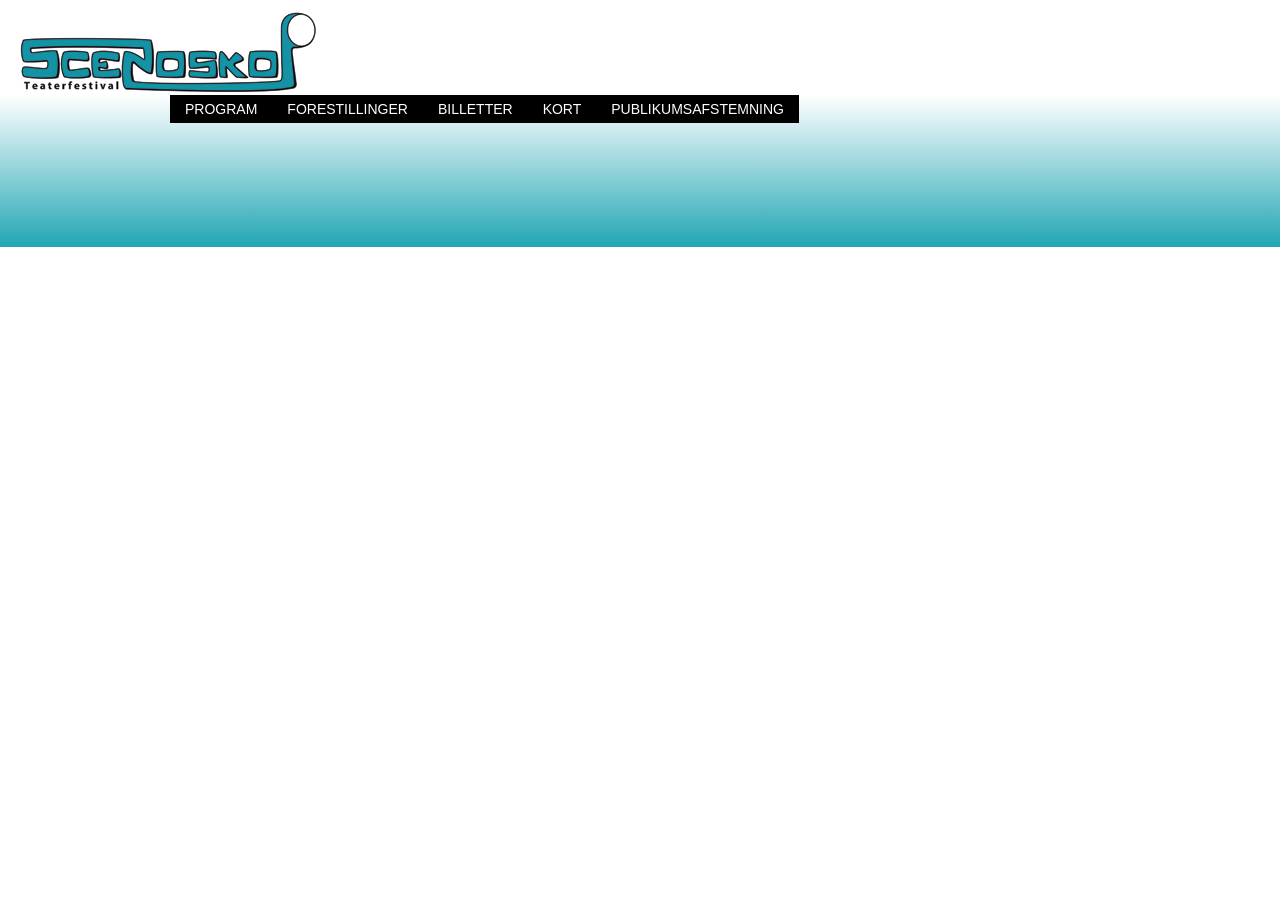
==== commit 6a6b7729: "." ====
--- a/www/index.html
+++ b/www/index.html
@@ -25,17 +25,17 @@
   <link rel="shortcut icon" type="image/x-icon" href="https://y7v4p6k4.ssl.hwcdn.net/placeholder/favicon.ico">
 <script gapi_processed="true" src="js/plusone.js" type="text/javascript"></script></head>
 <body>
-  <div id="loadscreen" style="width: 100%; height: 100%; z-index: 100; background-color: white; position: absolute; top: 0px; left 0px; padding-top: 30%">
+  <!-- <div id="loadscreen" style="width: 100%; height: 100%; z-index: 100; background-color: white; position: absolute; top: 0px; left 0px; padding-top: 30%">
 	  <center>
   	  	<img src="splash.png" /><br />
 	  	<img src="img/load.gif" />
 	  </center>
-	  </div>
+	  </div> -->
 	  <div class="logo-baggrund">
 	    <img class="logo" src="index-filer/Scenoskop-logo-br300px.png" alt="52f9203d129e615e140000d2_Scenoskop-logo-br300px.png">
 	  </div>
 	  <div class="bund">
-	    <div class="w-container bund1"><a class="button menuknap" href="program.html">PROGRAM</a><a class="button menuknap" href="forestillinger.html">FORESTILLINGER</a><a class="button menuknap" href="billetter.html">BILLETTER</a><a class="button menuknap" href="kort.html">KORT</a><a class="button menuknap" href="publikumsafstemning.html">PUBLIKUMSAFSTEMNING</a>
+	    <div class="w-container bund1" style="margin-top: 0px"><a class="button menuknap" href="program.html">PROGRAM</a><a class="button menuknap" href="forestillinger.html">FORESTILLINGER</a><a class="button menuknap" href="billetter.html">BILLETTER</a><a class="button menuknap" href="kort.html">KORT</a><a class="button menuknap" href="publikumsafstemning.html">PUBLIKUMSAFSTEMNING</a>
 	    </div>
 	  </div>
   <script type="text/javascript" src="js/jquery.js"></script>
@@ -45,14 +45,9 @@
   <script>
      
 	 app.initialize();
-		 
-	
-	document.addEventListener('deviceready', function() {
+
+	$(document).ready(function() {
 		navigator.splashscreen.hide();
-	});
-	 
-	$(document).ready(function() {
-		$("#loadscreen").remove();
 	});
   
   </script>
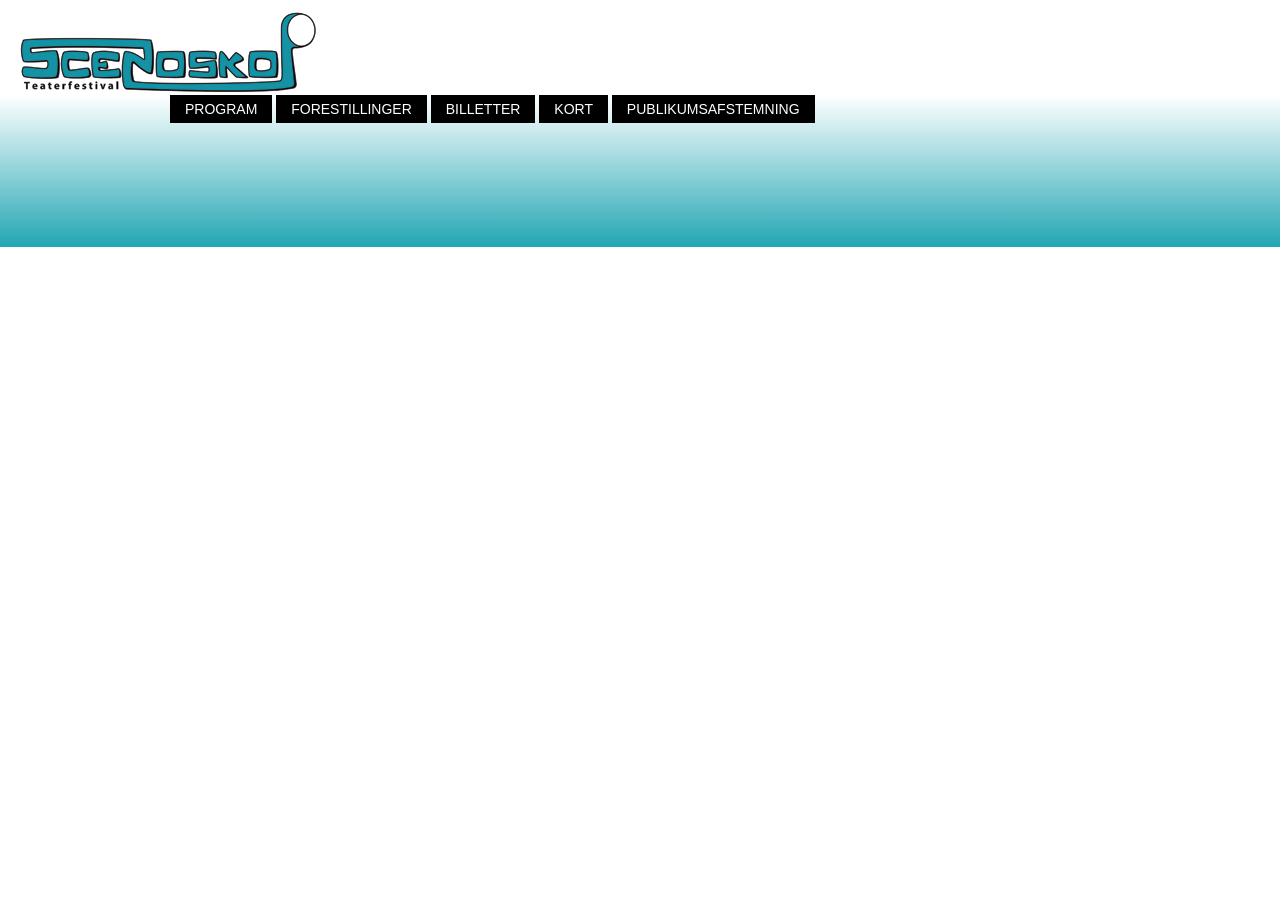
==== commit b3a76520: "." ====
--- a/www/index.html
+++ b/www/index.html
@@ -35,7 +35,12 @@
 	    <img class="logo" src="index-filer/Scenoskop-logo-br300px.png" alt="52f9203d129e615e140000d2_Scenoskop-logo-br300px.png">
 	  </div>
 	  <div class="bund">
-	    <div class="w-container bund1" style="margin-top: 0px"><a class="button menuknap" href="program.html">PROGRAM</a><a class="button menuknap" href="forestillinger.html">FORESTILLINGER</a><a class="button menuknap" href="billetter.html">BILLETTER</a><a class="button menuknap" href="kort.html">KORT</a><a class="button menuknap" href="publikumsafstemning.html">PUBLIKUMSAFSTEMNING</a>
+	    <div class="w-container bund1" style="margin-top: 0px">
+			<a class="button menuknap" href="program.html">PROGRAM</a>
+			<a class="button menuknap" href="forestillinger.html">FORESTILLINGER</a>
+			<a class="button menuknap" href="billetter.html">BILLETTER</a>
+			<a class="button menuknap" href="kort.html">KORT</a>
+			<a class="button menuknap" href="publikumsafstemning.html">PUBLIKUMSAFSTEMNING</a>
 	    </div>
 	  </div>
   <script type="text/javascript" src="js/jquery.js"></script>
@@ -43,12 +48,71 @@
   <script type="text/javascript" src="phonegap.js"></script>
   <script type="text/javascript" src="js/index.js"></script>
   <script>
-     
-	 app.initialize();
-
-	$(document).ready(function() {
-		navigator.splashscreen.hide();
-	});
+		
+		app.initialize();
+		
+		var isTouching;
+		
+		$(document).ready(function() {
+			navigator.splashscreen.hide();
+		});
+		
+		$('.menuknap').on('morph', function() {
+			$(this).data("link", $(this).attr("href"));
+			$(this).attr("href", "");
+		});
+		
+		$('.menuknap').trigger("morph");
+		
+		/**
+		 * Fired when an item is being touched.
+		 */
+		$('.menuknap').bind("touchstart", function(){
+		  if(isTouching) return false;
+		  $(this).data("moved", false);
+		
+		  isTouching = true;
+		  
+		  return false;
+		});
+		
+		
+		/**
+		 * Fired when the user moves his/her finger.
+		 * If we detect a move, we're not interested in the "tap" anymore
+		 */
+		$('.menuknap').bind("touchmove", function(){
+		  	$(this).data("moved", true);
+		  	return false;
+		});
+		
+		
+		/**
+		 * Fired when the touch has ended.
+		 * If e.currentTarget.moved is true, then the user moved his/her finger while
+		 * touching this item so we "cancel" the tap.
+		 */
+		$('.menuknap').bind("touchend", function(){
+		  	isTouching = false;
+		  	
+		  	if(!$(this).data("moved")) {
+				window.open($(this).data("link"), "_self");
+			}
+		  	
+		  	delete $(this).data("moved"); //Don't need our flag anymore
+		  	
+		  	return false;
+		});
+		
+		$('.ext_link').click(function(e) {
+			e.preventDefault();
+			var url = $(this).attr("href");
+			$(this).attr("href","");
+			window.open(url, "_system");
+			return false;
+		})
+		
+		$("#loadscreen").remove();
   
   </script>
 
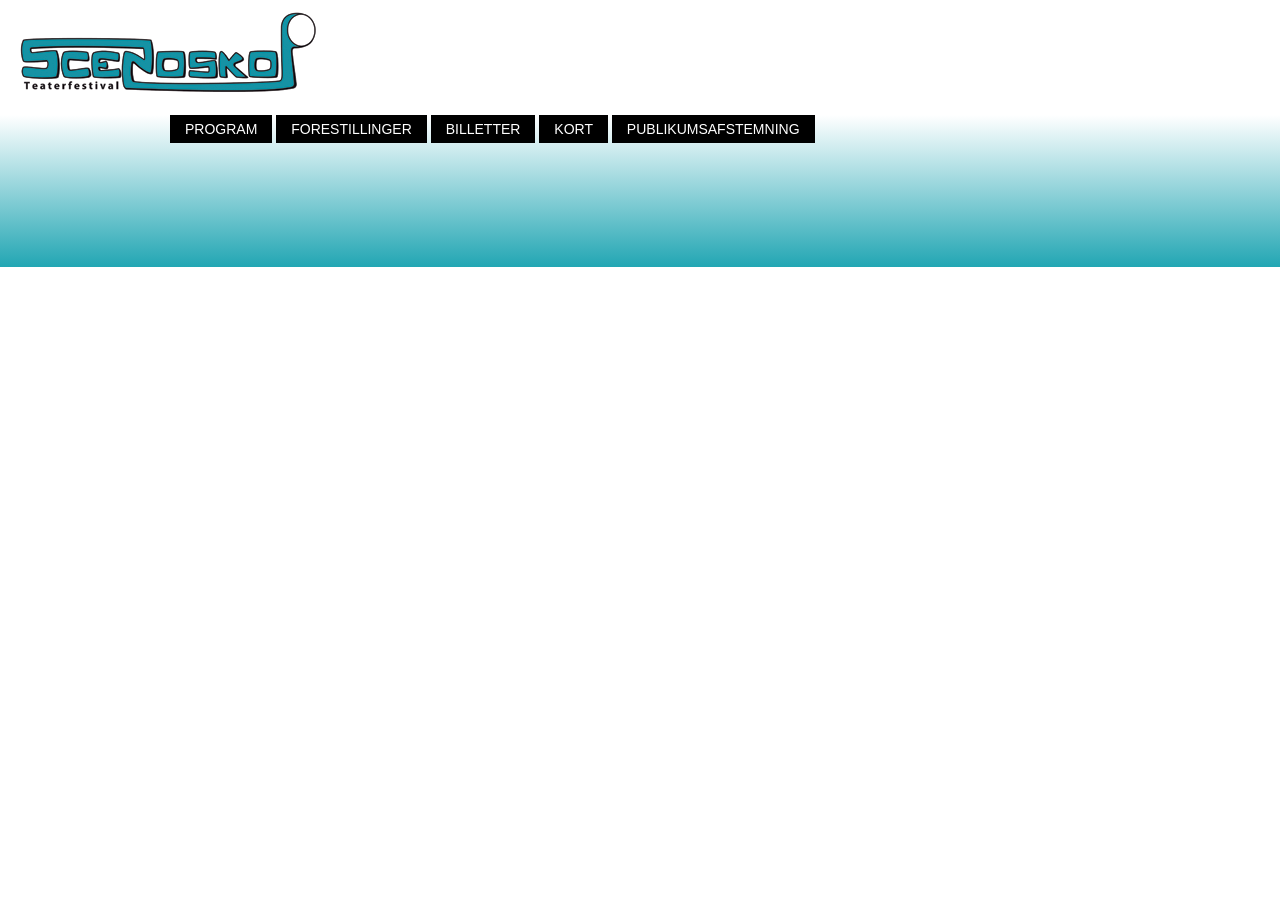
==== commit 82bd03da: "." ====
--- a/www/index.html
+++ b/www/index.html
@@ -23,6 +23,12 @@
   </script>
   <script type="text/javascript" src="js/modernizr.js"></script>
   <link rel="shortcut icon" type="image/x-icon" href="https://y7v4p6k4.ssl.hwcdn.net/placeholder/favicon.ico">
+  <style style="text/css">
+  html, body {
+	  background-color: white;
+	  overflow: hidden;
+  }
+  </style>
 <script gapi_processed="true" src="js/plusone.js" type="text/javascript"></script></head>
 <body>
   <!-- <div id="loadscreen" style="width: 100%; height: 100%; z-index: 100; background-color: white; position: absolute; top: 0px; left 0px; padding-top: 30%">
@@ -35,7 +41,7 @@
 	    <img class="logo" src="index-filer/Scenoskop-logo-br300px.png" alt="52f9203d129e615e140000d2_Scenoskop-logo-br300px.png">
 	  </div>
 	  <div class="bund">
-	    <div class="w-container bund1" style="margin-top: 0px">
+	    <div class="w-container bund1">
 			<a class="button menuknap" href="program.html">PROGRAM</a>
 			<a class="button menuknap" href="forestillinger.html">FORESTILLINGER</a>
 			<a class="button menuknap" href="billetter.html">BILLETTER</a>
@@ -112,7 +118,7 @@
 			return false;
 		})
 		
-		$("#loadscreen").remove();
+		// $("#loadscreen").remove();
   
   </script>
 
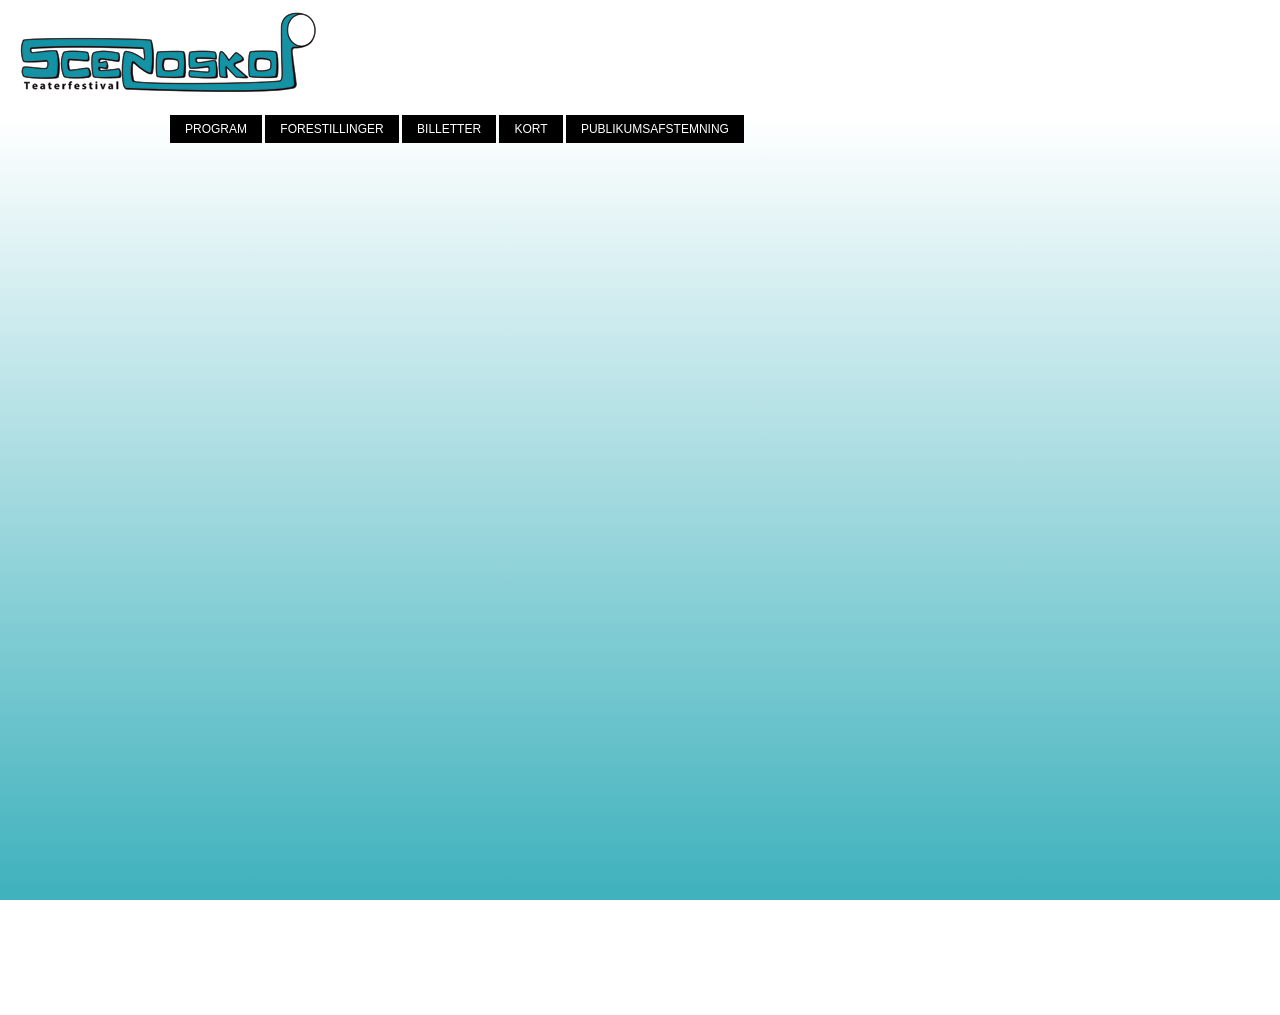
==== commit 092f4338: "picture resize" ====
--- a/www/index.html
+++ b/www/index.html
@@ -38,7 +38,7 @@
 	  </center>
 	  </div> -->
 	  <div class="logo-baggrund">
-	    <img class="logo" src="index-filer/Scenoskop-logo-br300px.png" alt="52f9203d129e615e140000d2_Scenoskop-logo-br300px.png">
+	    <img class="logo" src="img/Scenoskop-logo-br300px.png" alt="52f9203d129e615e140000d2_Scenoskop-logo-br300px.png">
 	  </div>
 	  <div class="bund">
 	    <div class="w-container bund1">
--- a/www/css/index.css
+++ b/www/css/index.css
@@ -0,0 +1,105 @@
+/*
+ * Licensed to the Apache Software Foundation (ASF) under one
+ * or more contributor license agreements.  See the NOTICE file
+ * distributed with this work for additional information
+ * regarding copyright ownership.  The ASF licenses this file
+ * to you under the Apache License, Version 2.0 (the
+ * "License"); you may not use this file except in compliance
+ * with the License.  You may obtain a copy of the License at
+ *
+ * http://www.apache.org/licenses/LICENSE-2.0
+ *
+ * Unless required by applicable law or agreed to in writing,
+ * software distributed under the License is distributed on an
+ * "AS IS" BASIS, WITHOUT WARRANTIES OR CONDITIONS OF ANY
+ * KIND, either express or implied.  See the License for the
+ * specific language governing permissions and limitations
+ * under the License.
+ */
+* {
+    -webkit-tap-highlight-color: rgba(0,0,0,0); /* make transparent link selection, adjust last value opacity 0 to 1.0 */
+}
+
+body {
+    -webkit-touch-callout: none;                /* prevent callout to copy image, etc when tap to hold */
+    -webkit-text-size-adjust: none;             /* prevent webkit from resizing text to fit */
+    -webkit-user-select: none;                  /* prevent copy paste, to allow, change 'none' to 'text' */
+    background-color:#FFFFFF;
+    background-attachment:fixed;
+    font-family:'HelveticaNeue-Light', 'HelveticaNeue', Helvetica, Arial, sans-serif;
+    font-size:12px;
+    height:100%;
+    margin:0px;
+    padding:0px;
+    text-transform:uppercase;
+    width:100%;
+}
+
+/* Portrait layout (default) */
+.app {
+    background:url(../img/logo.png) no-repeat center top; /* 170px x 200px */
+    position:absolute;             /* position in the center of the screen */
+    left:50%;
+    top:50%;
+    height:50px;                   /* text area height */
+    width:225px;                   /* text area width */
+    text-align:center;
+    padding:180px 0px 0px 0px;     /* image height is 200px (bottom 20px are overlapped with text) */
+    margin:-115px 0px 0px -112px;  /* offset vertical: half of image height and text area height */
+                                   /* offset horizontal: half of text area width */
+}
+
+/* Landscape layout (with min-width) */
+@media screen and (min-aspect-ratio: 1/1) and (min-width:400px) {
+    .app {
+        background-position:left center;
+        padding:75px 0px 75px 170px;  /* padding-top + padding-bottom + text area = image height */
+        margin:-90px 0px 0px -198px;  /* offset vertical: half of image height */
+                                      /* offset horizontal: half of image width and text area width */
+    }
+}
+
+h1 {
+    font-size:24px;
+    font-weight:normal;
+    margin:0px;
+    overflow:visible;
+    padding:0px;
+    text-align:center;
+}
+
+.event {
+    border-radius:4px;
+    -webkit-border-radius:4px;
+    color:#FFFFFF;
+    font-size:12px;
+    margin:0px 30px;
+    padding:2px 0px;
+}
+
+.event.listening {
+    background-color:#333333;
+    display:block;
+}
+
+.event.received {
+    background-color:#4B946A;
+    display:none;
+}
+
+@keyframes fade {
+    from { opacity: 1.0; }
+    50% { opacity: 0.4; }
+    to { opacity: 1.0; }
+}
+ 
+@-webkit-keyframes fade {
+    from { opacity: 1.0; }
+    50% { opacity: 0.4; }
+    to { opacity: 1.0; }
+}
+ 
+.blink {
+    animation:fade 3000ms infinite;
+    -webkit-animation:fade 3000ms infinite;
+}
